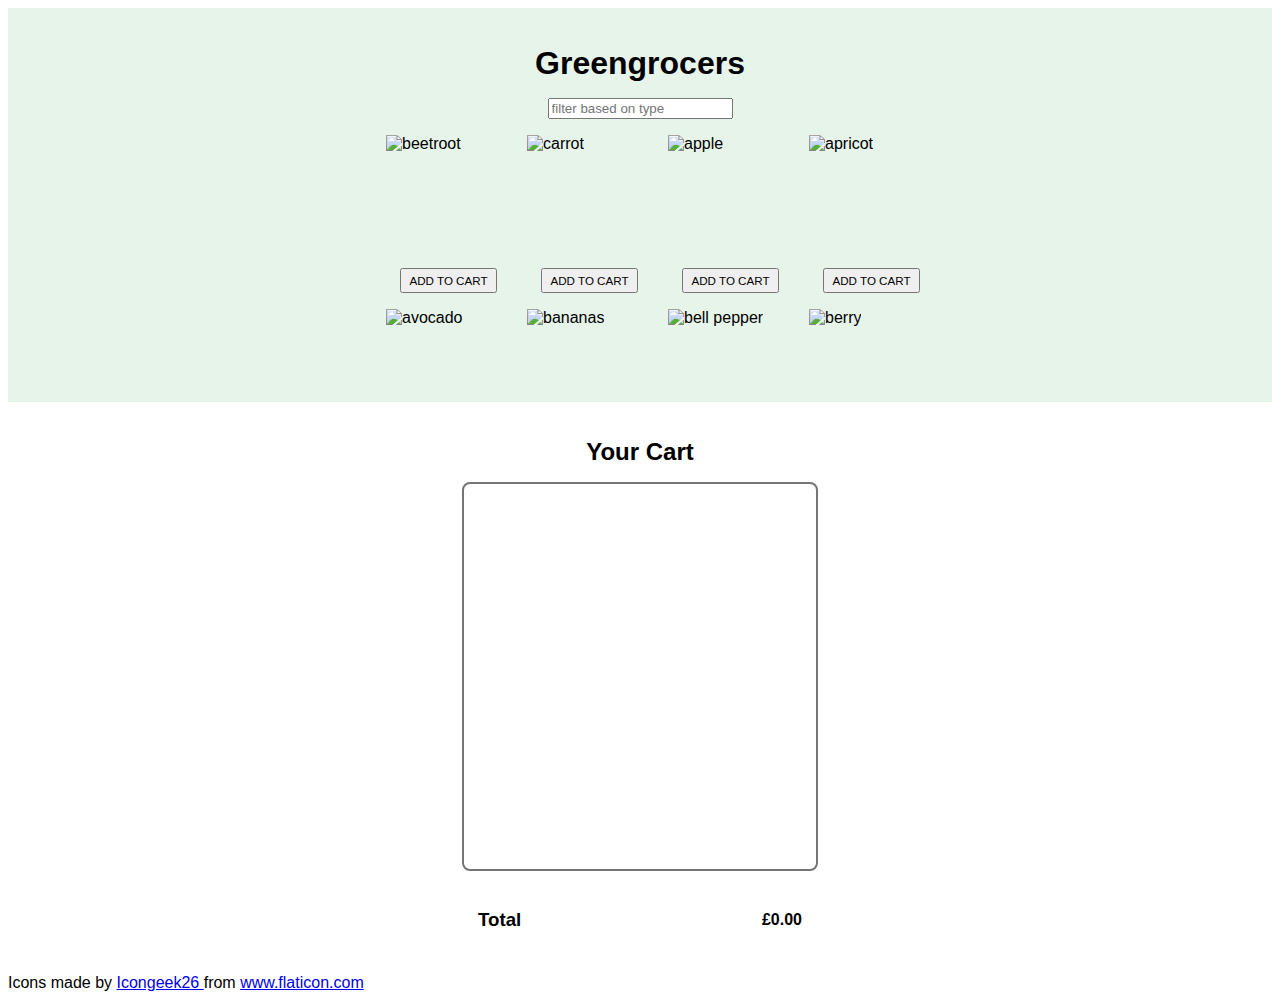
==== index.html @ f8a1fbec "Extension 1" ====
<!DOCTYPE html>
<html lang="en">
  <head>
    <meta charset="UTF-8" />
    <meta http-equiv="X-UA-Compatible" content="IE=edge" />
    <meta name="viewport" content="width=device-width, initial-scale=1.0" />
    <link rel="stylesheet" href="styles/reset.css" />
    <link rel="stylesheet" href="styles/index.css" />
    <title>Greengrocers</title>
    <script defer src="index.js"></script>
  </head>
  <body>
    <header id="store">
      <h1>Greengrocers</h1>
      <div class = "store--filter-item-list">
        <input type="text" id="filterInput" onkeyup="renderGroceries()" placeholder="filter based on type">
      </div>
      <ul class="item-list store--item-list">
        <!-- Take a look at store-item.html -->
      </ul>
    </header>

    <main id="cart">
      <h2>Your Cart</h2>

      <div class="cart--item-list-container">
        <ul class="item-list cart--item-list">
          <!-- Take a look at cart-item.html -->
        </ul>
      </div>

      <div class="total-section">
        <div>
          <h3>Total</h3>
        </div>

        <div>
          <span class="total-number">£0.00</span>
        </div>
      </div>
    </main>
    <div>
      Icons made by
      <a href="https://www.flaticon.com/authors/icongeek26" title="Icongeek26">
        Icongeek26
      </a>
      from
      <a href="https://www.flaticon.com/" title="Flaticon">
        www.flaticon.com
      </a>
    </div>
  </body>
</html>
---- styles/index.css ----
/* Typography */

body {
  font-family: 'Trebuchet MS', 'Lucida Sans', Arial, sans-serif;
}

h1,
h2 {
  margin-bottom: 1rem;
}

/* Buttons */

button {
  padding: 0.25rem 0.5rem;

  text-transform: uppercase;
  font-size: 0.725rem;

  cursor: pointer;
}

/* Store */

#store {
  height: 40vh;
  padding: 1rem;

  overflow-y: scroll;

  background-color: #e7f4ea;
}

#store h1 {
  text-align: center;
}

#store .store--filter-item-list {
  text-align: center;
  background-position: 10px 12px; /* Position the search icon */
  width: 100%; /* Full-width */
  font-size: 16px; /* Increase font-size */
  margin-bottom: 12px; /* Add some space below the input */
}


.store--item-list {
  display: grid;
  grid-template-columns: repeat(4, 125px);
  grid-gap: 1rem;
  justify-content: center;
}

.store--item-list li {
  display: grid;
  place-items: center;
  grid-row-gap: 0.5rem;
}

.store--item-icon {
  width: 125px;
  height: 125px;
}

@media only screen and (max-width: 600px) {
  .store--item-list {
    grid-template-columns: repeat(3, 125px);
  }
}

@media only screen and (max-width: 450px) {
  .store--item-list {
    grid-template-columns: repeat(2, 125px);
  }
}

/* Cart */

#cart {
  height: 60vh;
  padding: 1rem;

  display: grid;
  grid-template-rows: auto 1fr auto;
  grid-gap: 1rem;
  justify-content: center;

  border-top: 2px solid #e7f4ea;
}

#cart h2 {
  margin-bottom: 0;
  text-align: center;
}

.cart--item-list-container {
  min-width: 320px;
  height: 100%;
  padding: 0 1rem;

  overflow-y: scroll;

  border-radius: 0.5rem;
  border: 2px solid #757575;
}

@media only screen and (max-width: 450px) {
  .cart--item-list-container {
    border: none;
  }
}

.cart--item-list li {
  padding: 1rem 0;

  display: grid;
  grid-template-columns: 24px minmax(150px, 1fr) repeat(3, auto);
  grid-gap: 0.5rem;
  align-items: center;

  border-bottom: 1px dotted #000000;

  font-size: 1.25rem;
}

.cart--item-list li:last-child {
  border-bottom: none;
}

.cart--item-icon {
  width: 24px;
}

.center {
  display: grid;
  place-items: center;
}

.quantity-btn {
  width: 20px;
  height: 20px;
  padding: 0;

  border-radius: 0.25rem;

  font-weight: bold;
}

.remove-btn {
  border: 2px solid #d32f2f;
  background-color: #ffcdd2;
  color: #d32f2f;
}

.add-btn {
  border: 2px solid #388e3c;
  background-color: #c8e6c9;
  color: #388e3c;
}

.quantity-text {
  width: 24px;
  height: 24px;

  border-radius: 0.25rem;
  border: 2px solid #757575;
  color: #757575;

  text-align: center;
  font-size: 0.75rem;
  font-weight: bold;
}

/* Total */

.total-section {
  padding: 0.5rem 1rem;

  display: grid;
  grid-template-columns: 1fr auto;
  align-items: center;
}

.total-number {
  font-weight: bold;
}

@media only screen and (max-width: 450px) {
  .total-section {
    border-top: 2px solid #00675b;
    border-bottom: 2px solid #00675b;
  }
}
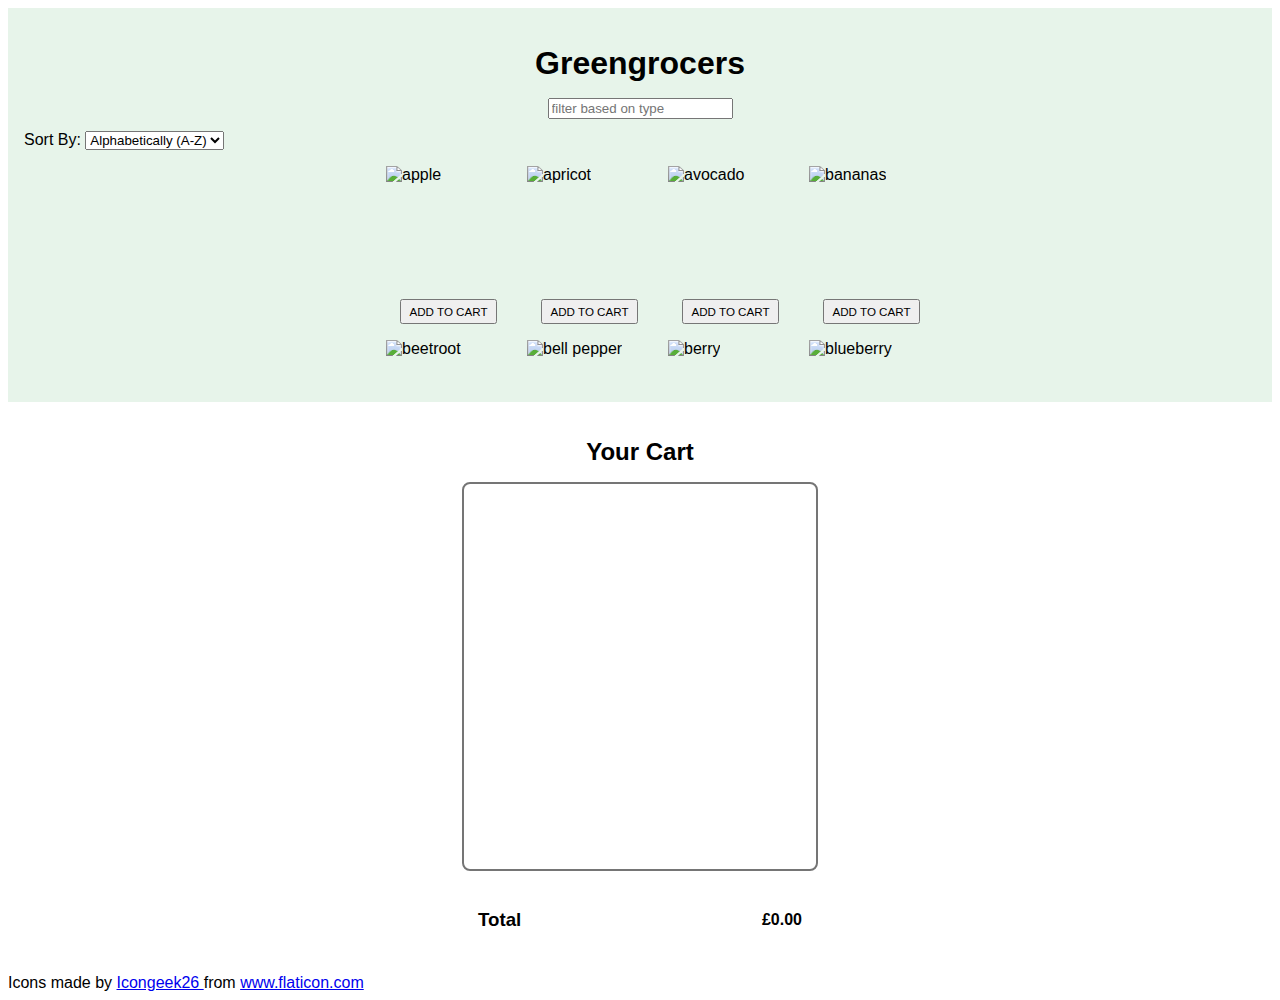
==== commit ae2f4f24: "Extension 2" ====
--- a/index.html
+++ b/index.html
@@ -15,6 +15,12 @@
       <div class = "store--filter-item-list">
         <input type="text" id="filterInput" onkeyup="renderGroceries()" placeholder="filter based on type">
       </div>
+      <label for="sortOptions">Sort By:</label>
+      <select id="sortOptions">
+        <option value="asc">Alphabetically (A-Z)</option>
+        <option value="desc">Alphabetically (Z-A)</option>
+        <option value="price">Price</option>
+      </select>
       <ul class="item-list store--item-list">
         <!-- Take a look at store-item.html -->
       </ul>
